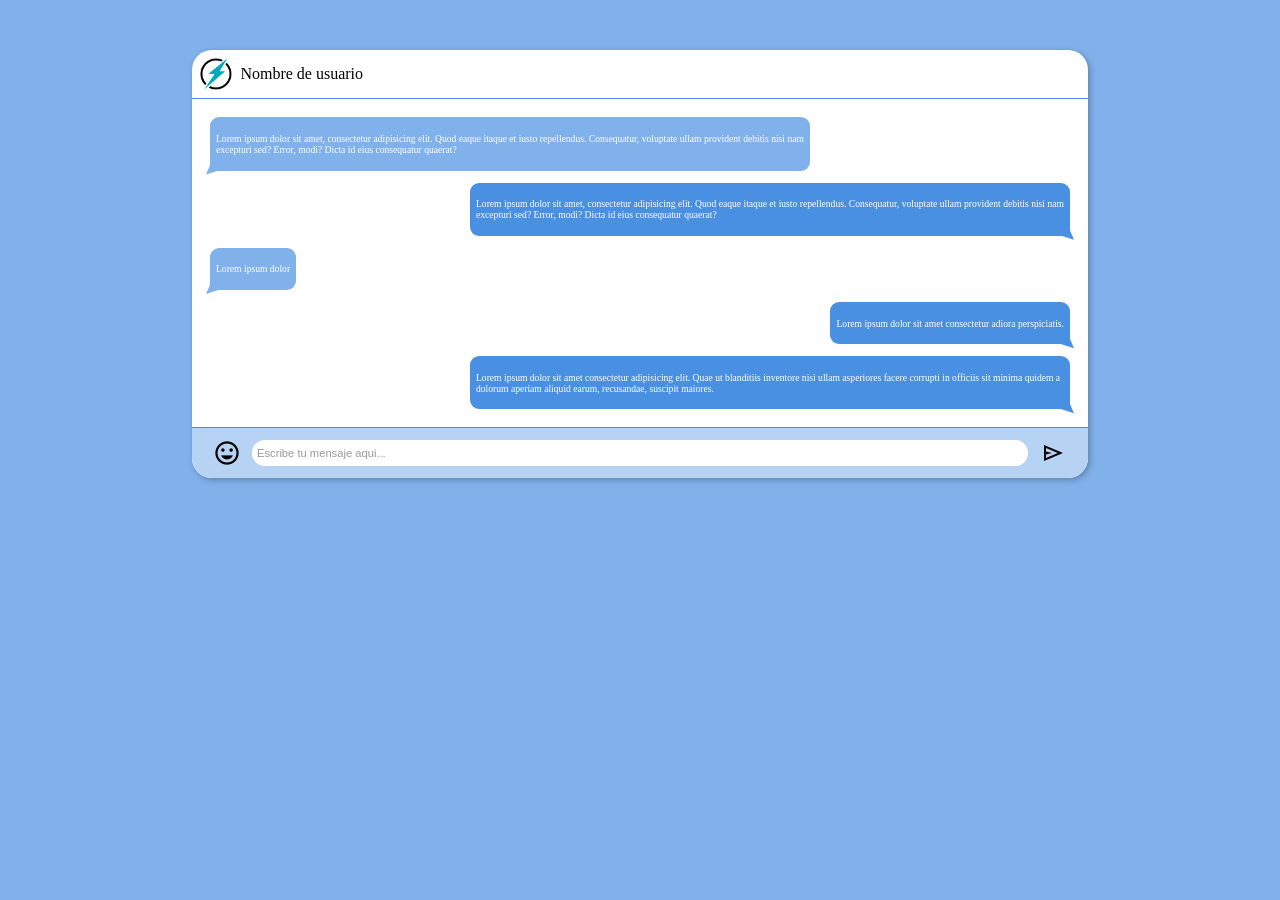
==== Caja de chats/index.html @ 73028d6e "Creacion del primer grupo de pags web 100% de html y css para el repo en github" ====
<!DOCTYPE html>
<html lang="es">
<head>
    <meta charset="UTF-8">
    <meta name="viewport" content="width=device-width, initial-scale=1.0">
    <link rel="stylesheet" href="style.css">
    <link href="https://fonts.googleapis.com/css2?family=Material+Symbols+Outlined" rel="stylesheet"/>
    <title>CHATBOX</title>
</head>
<body>
    <div class="chat">
        <div class="chat__user">
            <img src="icono-medio.png">
            <span>Nombre de usuario</span>
        </div>
        <div class="chat__content">
            <!---Mensaje user 1--->
            <div class="msg">
                <p class="msg__content">
                    Lorem ipsum dolor sit amet, consectetur adipisicing elit. Quod eaque itaque et iusto repellendus. Consequatur, voluptate ullam provident debitis nisi nam excepturi sed? Error, modi? Dicta id eius consequatur quaerat?
                </p>
            </div>
            <!---Mensaje user 2--->
            <div class="msg self">
                <p class="msg__content">
                    Lorem ipsum dolor sit amet, consectetur adipisicing elit. Quod eaque itaque et iusto repellendus. Consequatur, voluptate ullam provident debitis nisi nam excepturi sed? Error, modi? Dicta id eius consequatur quaerat?
                </p>
            </div>
            <!---Mensaje user 3--->
            <div class="msg">
                <p class="msg__content">
                    Lorem ipsum dolor
                </p>
            </div>
            <!---Mensaje user 4--->
            <div class="msg self">
                <p class="msg__content">
                    Lorem ipsum dolor sit amet consectetur adiora perspiciatis. 
                </p>
            </div>
            <!---Mensaje user 5--->
            <div class="msg self">
                <p class="msg__content">
                    Lorem ipsum dolor sit amet consectetur adipisicing elit. Quae ut blanditiis inventore nisi ullam asperiores facere corrupti in officiis sit minima quidem a dolorum aperiam aliquid earum, recusandae, suscipit maiores.
                </p>
            </div>
        </div>
        <div class="chat__footer">
            <div class="chat__emojis">
                <span class="material-symbols-outlined">emoji_emotions</span>
            </div>
            <div class="chat__input">
                <input type="text" placeholder="Escribe tu mensaje aqui...">
            </div>
            <div class="chat__send">
                <span class="material-symbols-outlined">send</span>
            </div>
        </div>
    </div>

</body>
</html>
---- Caja de chats/style.css ----
*{
    box-sizing: border-box;
}
body{
    font-family: Montserrat;
    --c-b-color: #fff;
    --bg-color: color-mix(in srgb, #4A90E2 70%, #fff);
    --new-msg-color: color-mix(in srgb, #4A90E2 40%, #fff);
    --dark-color: #4A90E2;
    --text-color: #2C3E50;
}
body,div,h1,h2,h3,h4,nav,ul,li,a{
    margin: 0;
    padding: 0;
}
body{
    background-color: var(--bg-color);
}
.chat{
    width: clamp(300px,70%,900px);
    background-color: var(--c-b-color);
    margin: 50px auto;
    border-radius: 20px;
    box-shadow: 2px 2px 6px #0004;
}

/*      USUARIO      */
.chat__user{
    display: flex;
    align-items: center;
    border-bottom: 1px solid var(--dark-color);
}
.chat__user img{
    max-width: 2.4rem;
    border-radius: 50%;
    margin: 5px;
    filter: hue-rotate(160deg);
}

/*      Contenido de la conversación      */
.chat__content{
    padding: 12px;
    display: flex;
    flex-direction: column;
}
.msg{
    font-size: .6rem;
    background-color: var(--bg-color);
    color: var(--c-b-color);
    padding: 6px;
    border-radius: 9px 9px 9px 0;
    position: relative;
    z-index: 10;
    max-width: clamp(300px,70%,600px);
    margin: 6px;
    width: fit-content;
}
.msg::before{
    content: '';
    z-index: -1;
    background-color: var(--bg-color);
    width: 18px;
    height: 18px;
    position: absolute;
    left: -4px;
    bottom: -4px;
    clip-path: polygon(43% 0% , 0 100%, 100% 68%);
}
.self{
    background-color: var(--dark-color);
    margin-left: auto;
    border-radius: 9px 9px 0 9px;
}
.self::before{
    left: auto;
    clip-path: polygon(57% 0% , 100% 100%, 0 68%);
    right: -4px;
    bottom: -4px;
    background-color: var(--dark-color);
}

/*      Enviar Mensaje      */
.chat__footer{
    display: flex;
    align-items: center;
    padding: 10px 20px;
    background-color: var(--new-msg-color);
    gap: 10px;
    flex-shrink: 0;
    border-top: 1px solid var(--dark-color);
    border-radius: 0 0 20px 20px;
}
.chat__emojis{
    display: flex;
    justify-content: center;
    align-items: center;
    background-color: var(--new-msg-color);
    padding: 4px;
    cursor: pointer;
    border-radius: 50%;
    width: 30px;
    height: 30px;

}
.chat__emojis:hover{
    background-color: var(--dark-color);
    color: var(--c-b-color);
}
.chat__emojis .material-symbols-outlined{
    font-size: 28px;
}
.chat__input{
    flex: 1;
}
.chat__input input{
    outline: none;
    border: none;
    width: 100%;
    padding: 7px 5px;
    font-size: .7rem;
    border-radius: 25px;
    box-shadow: 0 0 1 3px rgba(0, 0, 0, .05);
}
.chat__input input:focus {
    box-shadow: 0 0 0 2px #4A90E2;
}
.chat__input input::placeholder {
    color: #999;
}
.chat__send{
    background-color: var(--c-b-color);
    cursor: pointer;
    display: flex;
    justify-content: center;
    align-items: center;
    border-radius: 50%;
    width: 30px;
    height: 30px;
    background-color: var(--new-msg-color);
    transition: all 0.2s;
    flex-shrink: 0;
}
.chat__send:hover{
    background-color: var(--dark-color);
    color: var(--c-b-color);
    transform: scale(1.05);
    background-color: #3a7bd5;
}
.chat__send:active{
    transform: scale(0.95);
    border-radius: 50%;
}
.chat__send .material-symbols-outlined {
    font-size: 24px;
}
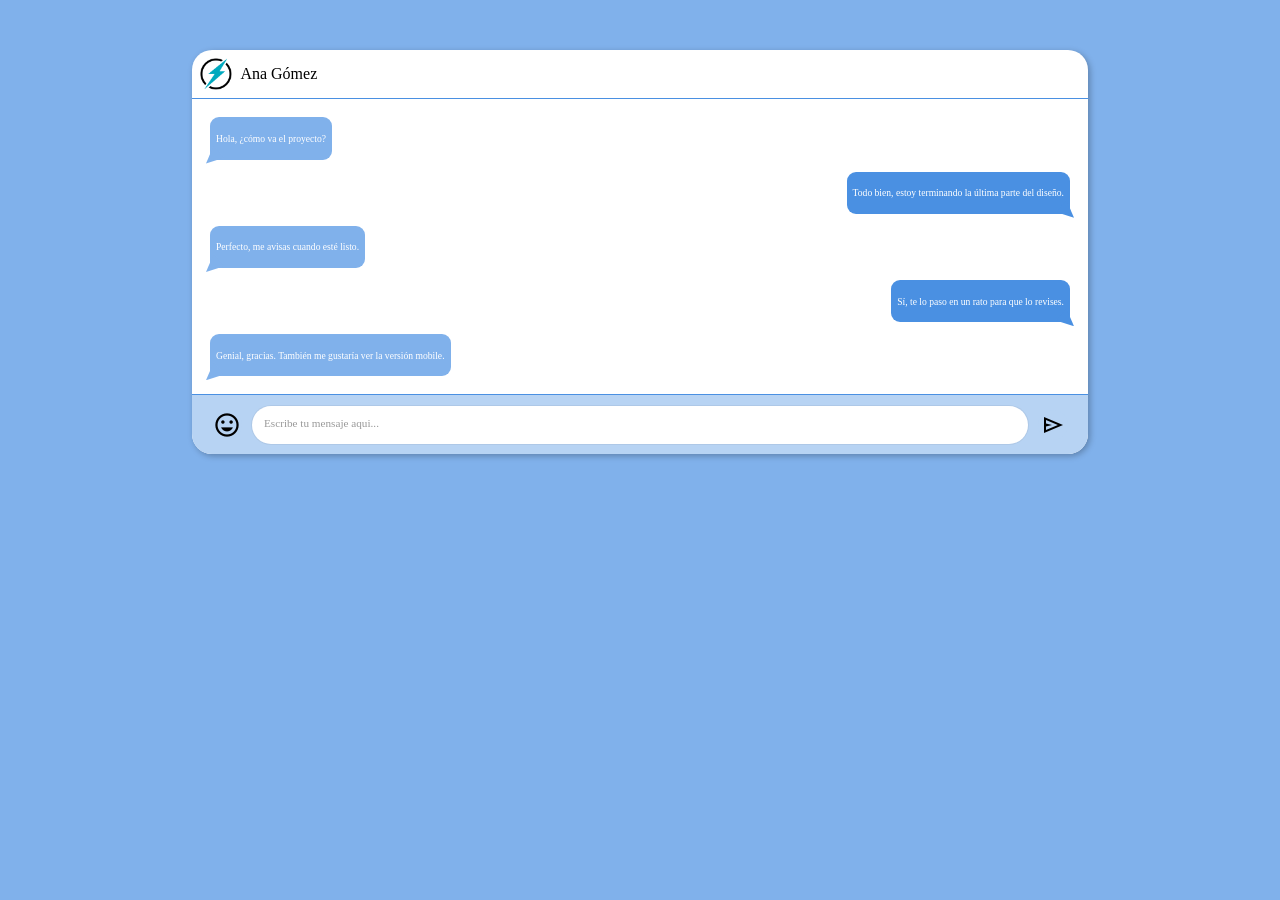
==== commit c3eadab3: "Arreglando bugs y haciendo q la barra lateral sea mas responsiba" ====
--- a/Caja de chats/index.html
+++ b/Caja de chats/index.html
@@ -9,54 +9,61 @@
 </head>
 <body>
     <div class="chat">
+        <!---Caja de Usuario--->
         <div class="chat__user">
-            <img src="icono-medio.png">
-            <span>Nombre de usuario</span>
+            <img src="../sources/icono-medio.png" alt="Avatar del usuario">
+            <span>Ana Gómez</span>
         </div>
+
         <div class="chat__content">
             <!---Mensaje user 1--->
             <div class="msg">
                 <p class="msg__content">
-                    Lorem ipsum dolor sit amet, consectetur adipisicing elit. Quod eaque itaque et iusto repellendus. Consequatur, voluptate ullam provident debitis nisi nam excepturi sed? Error, modi? Dicta id eius consequatur quaerat?
+                    Hola, ¿cómo va el proyecto?
                 </p>
             </div>
+
             <!---Mensaje user 2--->
             <div class="msg self">
                 <p class="msg__content">
-                    Lorem ipsum dolor sit amet, consectetur adipisicing elit. Quod eaque itaque et iusto repellendus. Consequatur, voluptate ullam provident debitis nisi nam excepturi sed? Error, modi? Dicta id eius consequatur quaerat?
+                    Todo bien, estoy terminando la última parte del diseño.
                 </p>
             </div>
+
             <!---Mensaje user 3--->
             <div class="msg">
                 <p class="msg__content">
-                    Lorem ipsum dolor
+                    Perfecto, me avisas cuando esté listo.
                 </p>
             </div>
+
             <!---Mensaje user 4--->
             <div class="msg self">
                 <p class="msg__content">
-                    Lorem ipsum dolor sit amet consectetur adiora perspiciatis. 
+                    Sí, te lo paso en un rato para que lo revises.
                 </p>
             </div>
+
             <!---Mensaje user 5--->
-            <div class="msg self">
+            <div class="msg">
                 <p class="msg__content">
-                    Lorem ipsum dolor sit amet consectetur adipisicing elit. Quae ut blanditiis inventore nisi ullam asperiores facere corrupti in officiis sit minima quidem a dolorum aperiam aliquid earum, recusandae, suscipit maiores.
+                    Genial, gracias. También me gustaría ver la versión mobile.
                 </p>
             </div>
         </div>
+
+        <!---Caja de escritura--->
         <div class="chat__footer">
-            <div class="chat__emojis">
+            <div class="chat__emojis" aria-label="emoji">
                 <span class="material-symbols-outlined">emoji_emotions</span>
             </div>
             <div class="chat__input">
-                <input type="text" placeholder="Escribe tu mensaje aqui...">
+                <textarea rows="1" placeholder="Escribe tu mensaje aqui..."></textarea>
             </div>
-            <div class="chat__send">
+            <div class="chat__send" aria-label="Enviar mensaje">
                 <span class="material-symbols-outlined">send</span>
             </div>
         </div>
     </div>
-
 </body>
 </html>
--- a/Caja de chats/style.css
+++ b/Caja de chats/style.css
@@ -89,6 +89,7 @@
     flex-shrink: 0;
     border-top: 1px solid var(--dark-color);
     border-radius: 0 0 20px 20px;
+    min-height: 60px;
 }
 .chat__emojis{
     display: flex;
@@ -100,7 +101,8 @@
     border-radius: 50%;
     width: 30px;
     height: 30px;
-
+    align-self: center;
+    flex-shrink: 0;
 }
 .chat__emojis:hover{
     background-color: var(--dark-color);
@@ -111,20 +113,32 @@
 }
 .chat__input{
     flex: 1;
+    display: flex;
+    align-items: center;
+    min-height: 38px;
 }
-.chat__input input{
+.chat__input textarea{
     outline: none;
     border: none;
     width: 100%;
-    padding: 7px 5px;
+    min-height: 38px;
+    max-height: 120px;
+    padding: 10px 12px;
     font-size: .7rem;
-    border-radius: 25px;
-    box-shadow: 0 0 1 3px rgba(0, 0, 0, .05);
+    font-family: inherit;
+    border-radius: 20px;
+    resize: none;
+    overflow: auto;
+    line-height: 1.4;
+    box-shadow: 0 0 0 1px rgba(0, 0, 0, .05);
+    field-sizing: content;
+    align-self: center;
+    display: block;
 }
-.chat__input input:focus {
+.chat__input textarea:focus {
     box-shadow: 0 0 0 2px #4A90E2;
 }
-.chat__input input::placeholder {
+.chat__input textarea::placeholder {
     color: #999;
 }
 .chat__send{
@@ -139,6 +153,7 @@
     background-color: var(--new-msg-color);
     transition: all 0.2s;
     flex-shrink: 0;
+    align-self: center;
 }
 .chat__send:hover{
     background-color: var(--dark-color);
